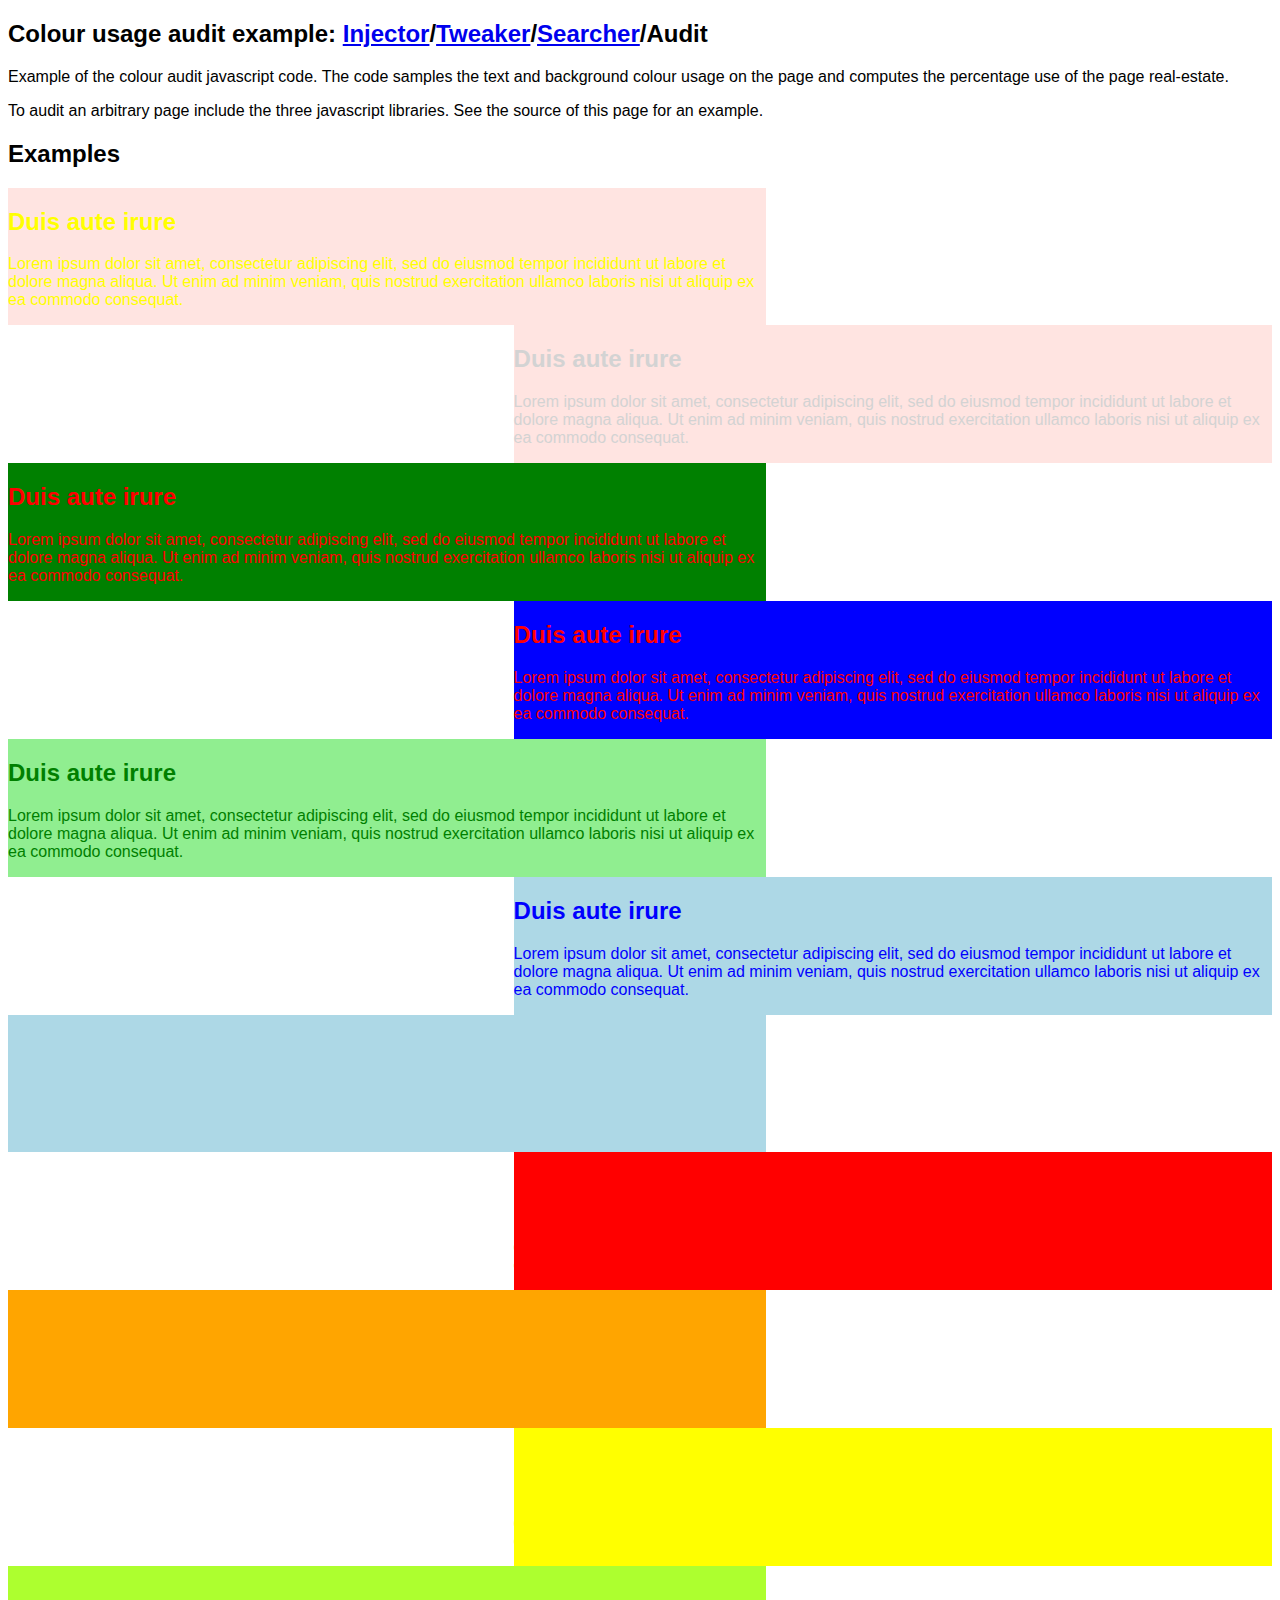
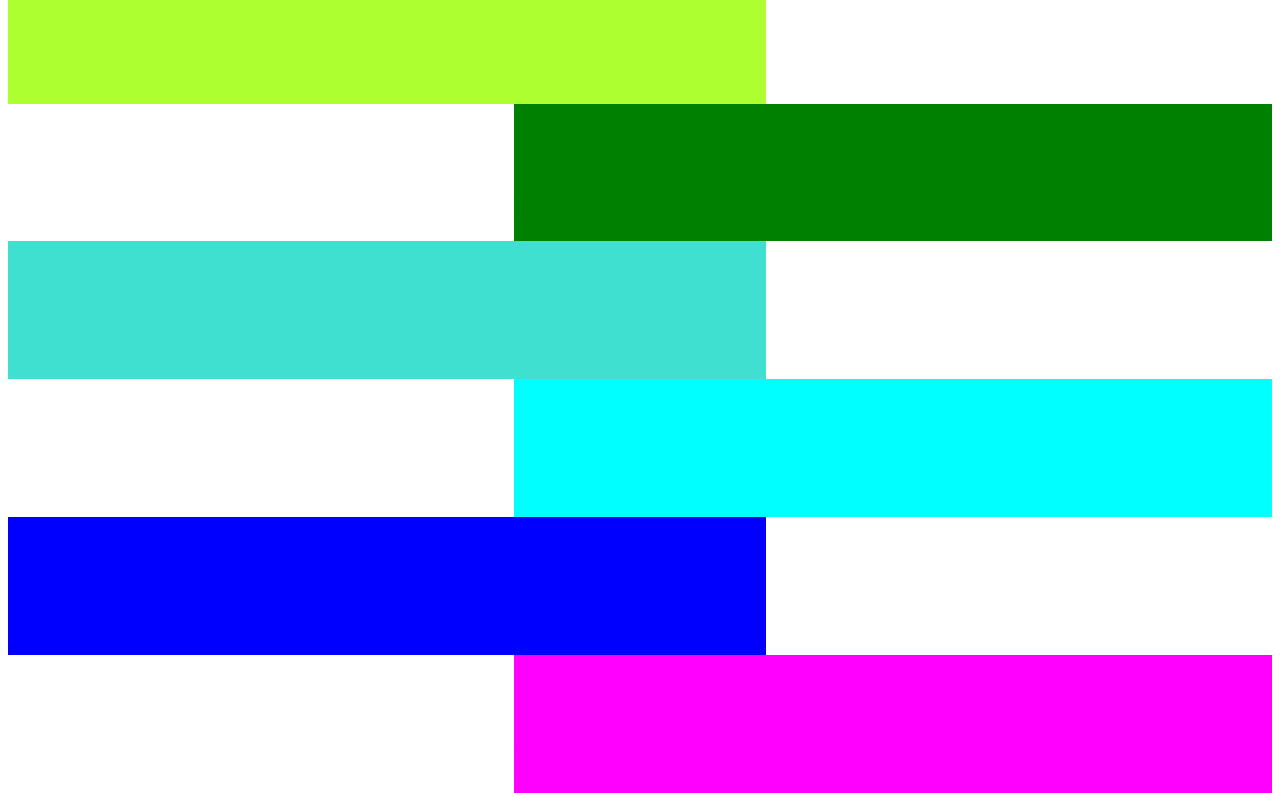
==== audit.html @ cae1668b "Add files via upload" ====
<!DOCTYPE html>
<html lang="en">
<head>
    <meta charset="UTF-8">
    <meta http-equiv="X-UA-Compatible" content="IE=edge">
    <meta name="viewport" content="width=device-width, initial-scale=1.0">
    <title>Colour usage audit</title>
    <script src = "colourcorrector.js" defer></script>    
    <script src = "colournamelookup.js" defer> </script>     
    <script src = "colouraudit.js" defer></script>
</head>

<body id="colour-corrector-app" style="font-family: Sans-Serif;">
    <h2>Colour usage audit example: <a href="injector.html">Injector</a>/<a href="tweaker.html">Tweaker</a>/<a href="searcher.html">Searcher</a>/Audit</h2>

	<p>Example of the colour audit javascript code. The code samples the text and background 
		colour usage on the page and computes the percentage use of the page real-estate.</p>

	<p>To audit an arbitrary page include the three javascript libraries. See the source 
		of this page for an example.</p>

    <h2>Examples</h2>		
		
	
		<div style="color:yellow;background-color:mistyrose;width:60%; float: left;">
		<h2>Duis aute irure</h2>
		<p style="color:yellow">Lorem ipsum dolor sit amet, consectetur adipiscing elit, sed do eiusmod tempor incididunt ut labore et dolore magna aliqua. Ut enim ad minim veniam, quis nostrud exercitation ullamco laboris nisi ut aliquip ex ea commodo consequat. 
		</p>
		</div>
		
		<div style="color:lightgray;background-color:mistyrose;width:60%;float: right;">
		<h2>Duis aute irure</h2>
		<p style="color:lightgray">Lorem ipsum dolor sit amet, consectetur adipiscing elit, sed do eiusmod tempor incididunt ut labore et dolore magna aliqua. Ut enim ad minim veniam, quis nostrud exercitation ullamco laboris nisi ut aliquip ex ea commodo consequat. 
		</p>
		</div>
	
		<div style="color:red;background-color:green;width:60%; float: left;">
		<h2>Duis aute irure</h2>
		<p style="color:red">Lorem ipsum dolor sit amet, consectetur adipiscing elit, sed do eiusmod tempor incididunt ut labore et dolore magna aliqua. Ut enim ad minim veniam, quis nostrud exercitation ullamco laboris nisi ut aliquip ex ea commodo consequat. 
		</p>
		</div>
		
		<div style="color:red;background-color:blue;width:60%;float: right;">
		<h2>Duis aute irure</h2>
		<p style="color:red">Lorem ipsum dolor sit amet, consectetur adipiscing elit, sed do eiusmod tempor incididunt ut labore et dolore magna aliqua. Ut enim ad minim veniam, quis nostrud exercitation ullamco laboris nisi ut aliquip ex ea commodo consequat. 
		</p>
		</div>

		<div style="color:green;background-color:lightgreen;width:60%;float: left;">
		<h2>Duis aute irure</h2>
		<p style="color:green">Lorem ipsum dolor sit amet, consectetur adipiscing elit, sed do eiusmod tempor incididunt ut labore et dolore magna aliqua. Ut enim ad minim veniam, quis nostrud exercitation ullamco laboris nisi ut aliquip ex ea commodo consequat. 
		</p>
		</div>
	
		<div style="color:blue;background-color:lightblue;width:60%;float: right;">
		<h2>Duis aute irure</h2>
		<p style="color:blue">Lorem ipsum dolor sit amet, consectetur adipiscing elit, sed do eiusmod tempor incididunt ut labore et dolore magna aliqua. Ut enim ad minim veniam, quis nostrud exercitation ullamco laboris nisi ut aliquip ex ea commodo consequat.
		</p>
		</div>
		
		<div style="color:lightblue;background-color:lightblue;width:60%;float: left;">
		<h2>Duis aute irure</h2>
		<p style="color:lightblue">Lorem ipsum dolor sit amet, consectetur adipiscing elit, sed do eiusmod tempor incididunt ut labore et dolore magna aliqua. Ut enim ad minim veniam, quis nostrud exercitation ullamco laboris nisi ut aliquip ex ea commodo consequat. 
		</p>
		</div>
	
	
		<div style="color:red;background-color:red;width:60%;float: right;">
		<h2>Duis aute irure</h2>
		<p style="color:red">Lorem ipsum dolor sit amet, consectetur adipiscing elit, sed do eiusmod tempor incididunt ut labore et dolore magna aliqua. Ut enim ad minim veniam, quis nostrud exercitation ullamco laboris nisi ut aliquip ex ea commodo consequat. 
		</p>
		</div>
	
		<div style="color:orange;background-color:orange;width:60%;float: left;">
		<h2>Duis aute irure</h2>
		<p style="color:orange">Lorem ipsum dolor sit amet, consectetur adipiscing elit, sed do eiusmod tempor incididunt ut labore et dolore magna aliqua. Ut enim ad minim veniam, quis nostrud exercitation ullamco laboris nisi ut aliquip ex ea commodo consequat. 
		</p>
		</div>	
	
		<div style="color:yellow;background-color:yellow;width:60%;float: right;">
		<h2>Duis aute irure</h2>
		<p style="color:yellow">Lorem ipsum dolor sit amet, consectetur adipiscing elit, sed do eiusmod tempor incididunt ut labore et dolore magna aliqua. Ut enim ad minim veniam, quis nostrud exercitation ullamco laboris nisi ut aliquip ex ea commodo consequat. 
		</p>
		</div>
	
		<div style="color:greenyellow;background-color:greenyellow;width:60%;float: left;">
		<h2>Duis aute irure</h2>
		<p style="color:greenyellow">Lorem ipsum dolor sit amet, consectetur adipiscing elit, sed do eiusmod tempor incididunt ut labore et dolore magna aliqua. Ut enim ad minim veniam, quis nostrud exercitation ullamco laboris nisi ut aliquip ex ea commodo consequat. 
		</p>
		</div>	
	
		<div style="color:green;background-color:green;width:60%;float: right;">
		<h2>Duis aute irure</h2>
		<p style="color:green">Lorem ipsum dolor sit amet, consectetur adipiscing elit, sed do eiusmod tempor incididunt ut labore et dolore magna aliqua. Ut enim ad minim veniam, quis nostrud exercitation ullamco laboris nisi ut aliquip ex ea commodo consequat. 
		</p>
		</div>

		<div style="color:turquoise;background-color:turquoise;width:60%;float: left;">
		<h2>Duis aute irure</h2>
		<p style="color:turquoise">Lorem ipsum dolor sit amet, consectetur adipiscing elit, sed do eiusmod tempor incididunt ut labore et dolore magna aliqua. Ut enim ad minim veniam, quis nostrud exercitation ullamco laboris nisi ut aliquip ex ea commodo consequat. 
		</p>
		</div>		
		
		<div style="color:cyan;background-color:cyan;width:60%;float: right;">
		<h2>Duis aute irure</h2>
		<p style="color:cyan">Lorem ipsum dolor sit amet, consectetur adipiscing elit, sed do eiusmod tempor incididunt ut labore et dolore magna aliqua. Ut enim ad minim veniam, quis nostrud exercitation ullamco laboris nisi ut aliquip ex ea commodo consequat. 
		</p>
		</div>
		<div style="color:blue;background-color:blue;width:60%;float: left;">
		<h2>Duis aute irure</h2>
		<p style="color:blue">Lorem ipsum dolor sit amet, consectetur adipiscing elit, sed do eiusmod tempor incididunt ut labore et dolore magna aliqua. Ut enim ad minim veniam, quis nostrud exercitation ullamco laboris nisi ut aliquip ex ea commodo consequat. 
		</p>
		</div>
				
		<div style="color:magenta;background-color:magenta;width:60%;float: right;">
		<h2>Duis aute irure</h2>
		<p style="color:magenta">Lorem ipsum dolor sit amet, consectetur adipiscing elit, sed do eiusmod tempor incididunt ut labore et dolore magna aliqua. Ut enim ad minim veniam, quis nostrud exercitation ullamco laboris nisi ut aliquip ex ea commodo consequat. 
		</p>
		</div>
</body>
</html>
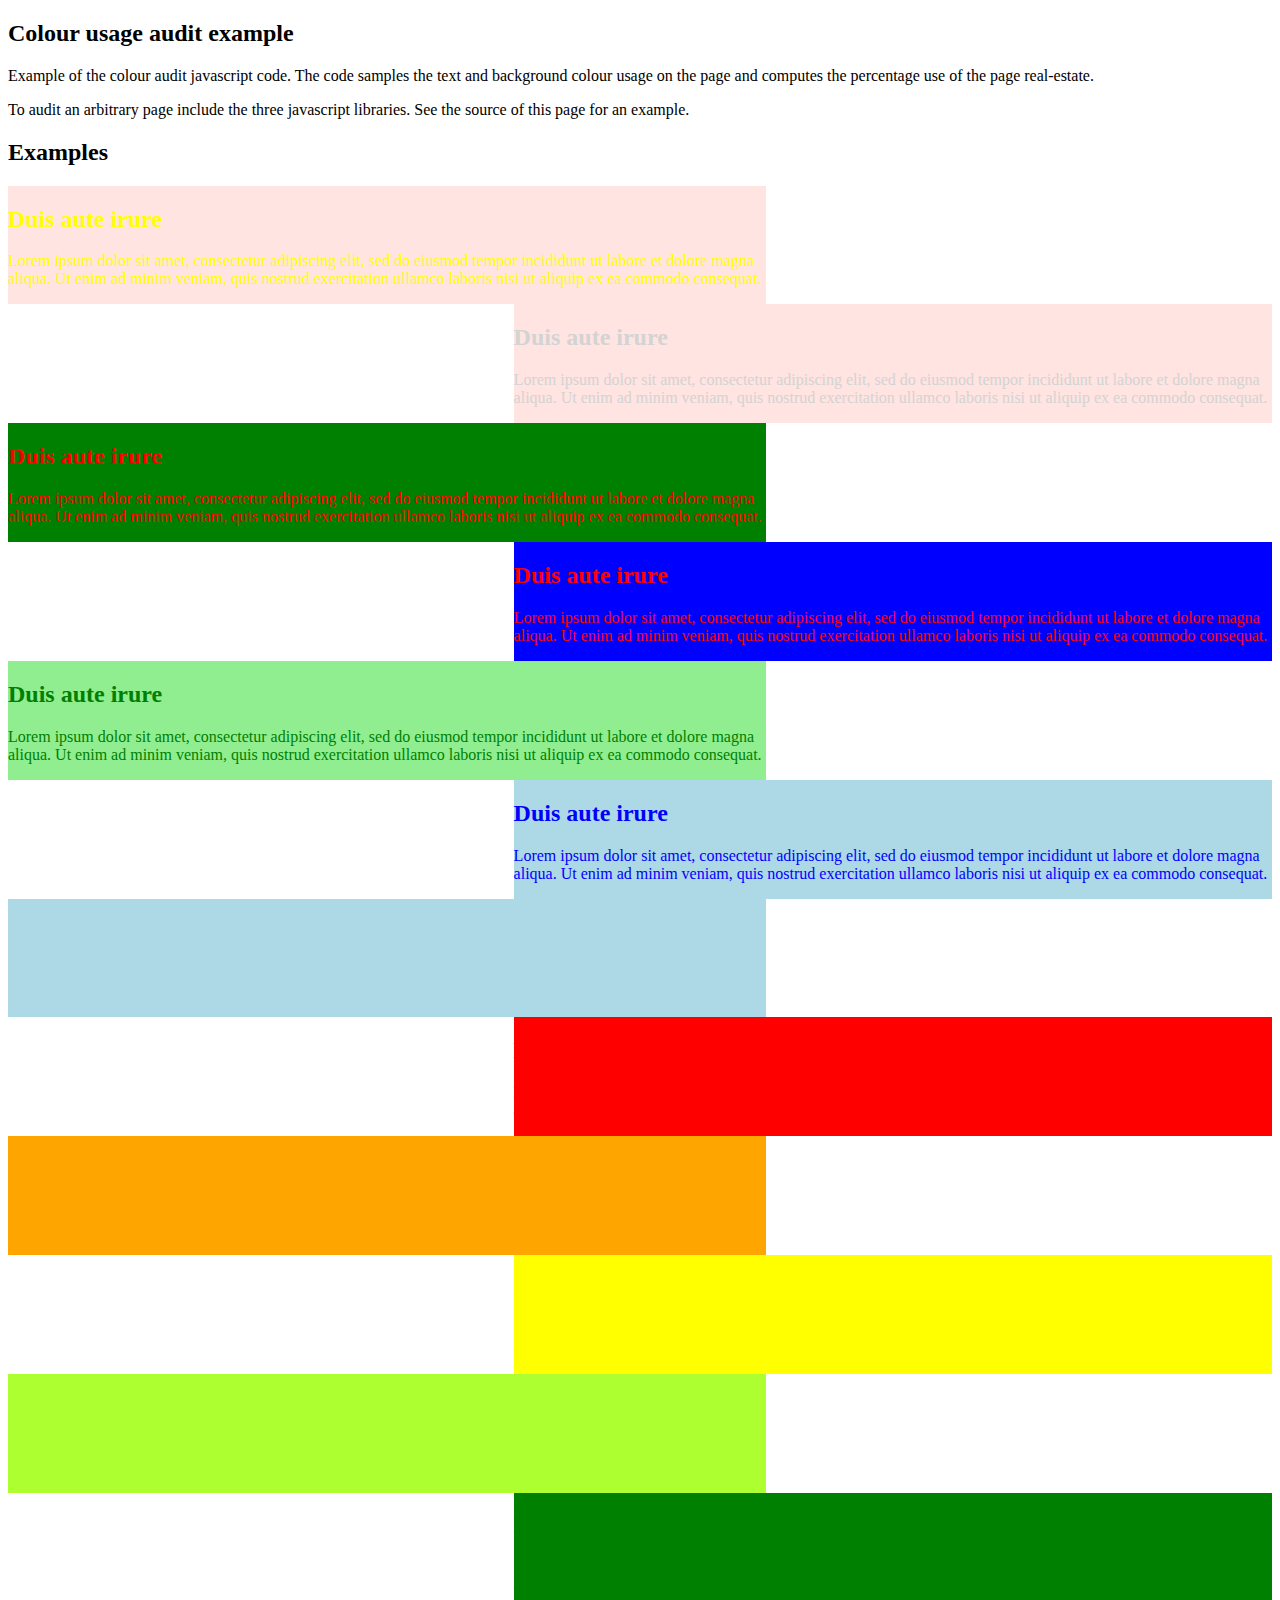
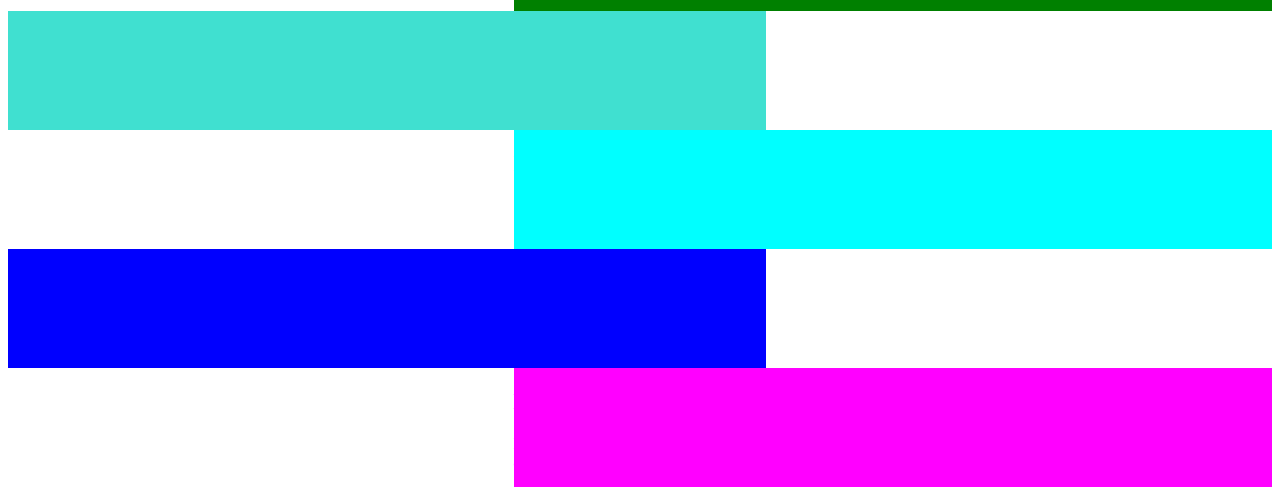
==== commit c7e1f491: "Add files via upload" ====
--- a/audit.html
+++ b/audit.html
@@ -10,8 +10,8 @@
     <script src = "colouraudit.js" defer></script>
 </head>
 
-<body id="colour-corrector-app" style="font-family: Sans-Serif;">
-    <h2>Colour usage audit example: <a href="injector.html">Injector</a>/<a href="tweaker.html">Tweaker</a>/<a href="searcher.html">Searcher</a>/Audit</h2>
+<body id="colour-corrector-app">
+    <h2>Colour usage audit example</h2>
 
 	<p>Example of the colour audit javascript code. The code samples the text and background 
 		colour usage on the page and computes the percentage use of the page real-estate.</p>
